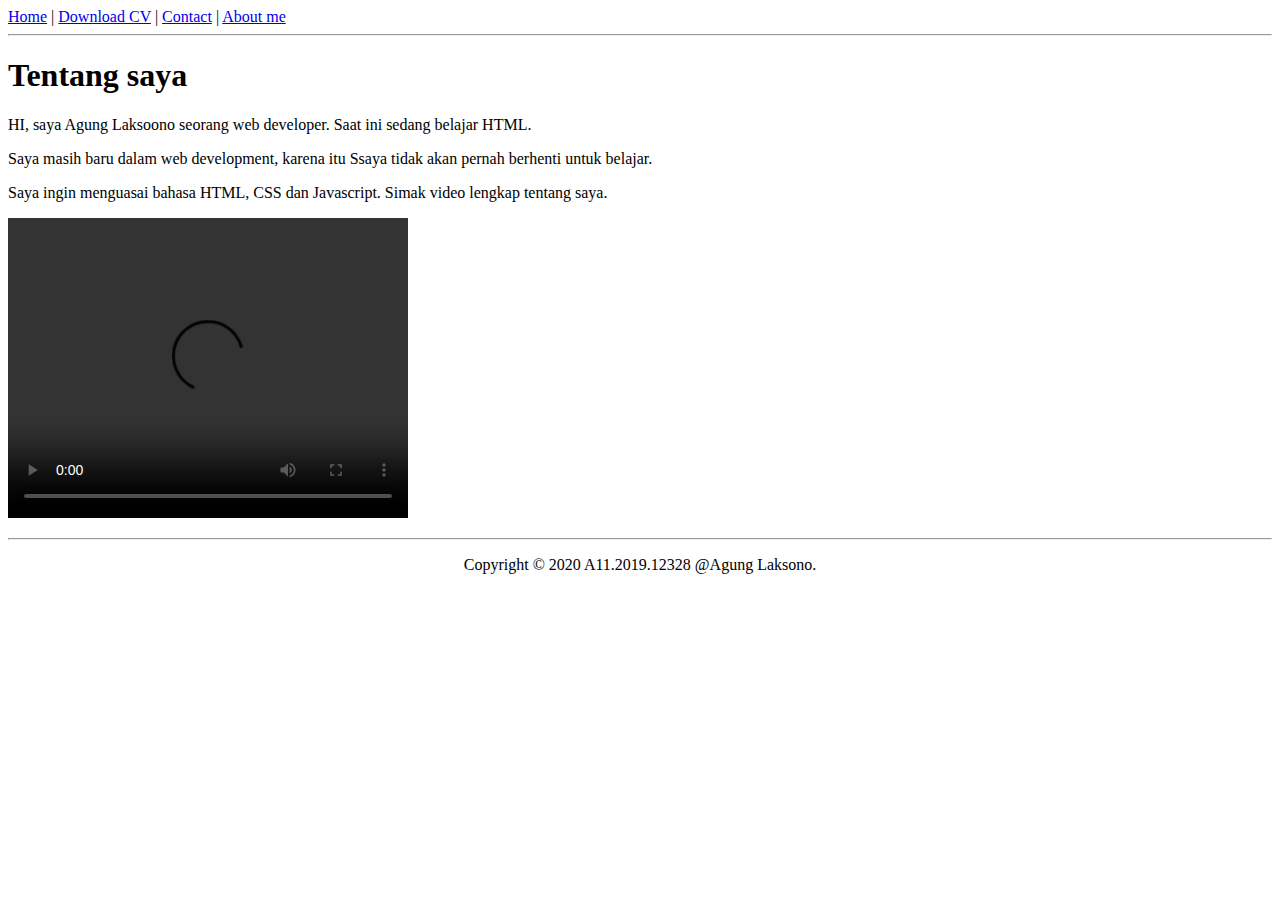
==== tentang.html @ 1a0c2f3e "praktikum6" ====
<!DOCTYPE html>
<html lang="en">

<head>
	<link rel="shortcut icon" href="favicon.ico" type="image/x-icon">
	<link rel="icon" href="favicon.ico" type="image/x-icon">
	<meta charset="UTF-8">
	<meta name="viewport" content="width=device-width, initial-scale=1.0">
	<title>Contoh Project Pemrograman Website</title>
</head>
<body>
	<nav>
		<a href="index.html">Home</a> |
		<a href="cv-name.pdf">Download CV</a> |
		<a href="kontak.html">Contact</a> |
		<a href="tentang.html">About me</a>
	</nav>
	<hr/>
	<article>
		<h1>Tentang saya</h1>
		<p>
			HI, saya Agung Laksoono seorang web developer.
			Saat ini sedang belajar HTML.
		</p>
		<p>
			Saya masih baru dalam web development, karena itu
			Ssaya tidak akan pernah berhenti untuk belajar.
		</p>
		<p>
			Saya ingin menguasai bahasa HTML, CSS dan Javascript.
			Simak video lengkap tentang saya.
		</p>
		<p>
			<Video controls width=400px height=300px>
				<source src="video/video-about.webm" type="video/webm"/>
			</Video>
		</p>
	</article>
				
	<hr>

	<footer style="text-align: center;">
		<p> Copyright &copy; 2020 A11.2019.12328 @Agung Laksono.</p>
	</footer>

</body>
</html>
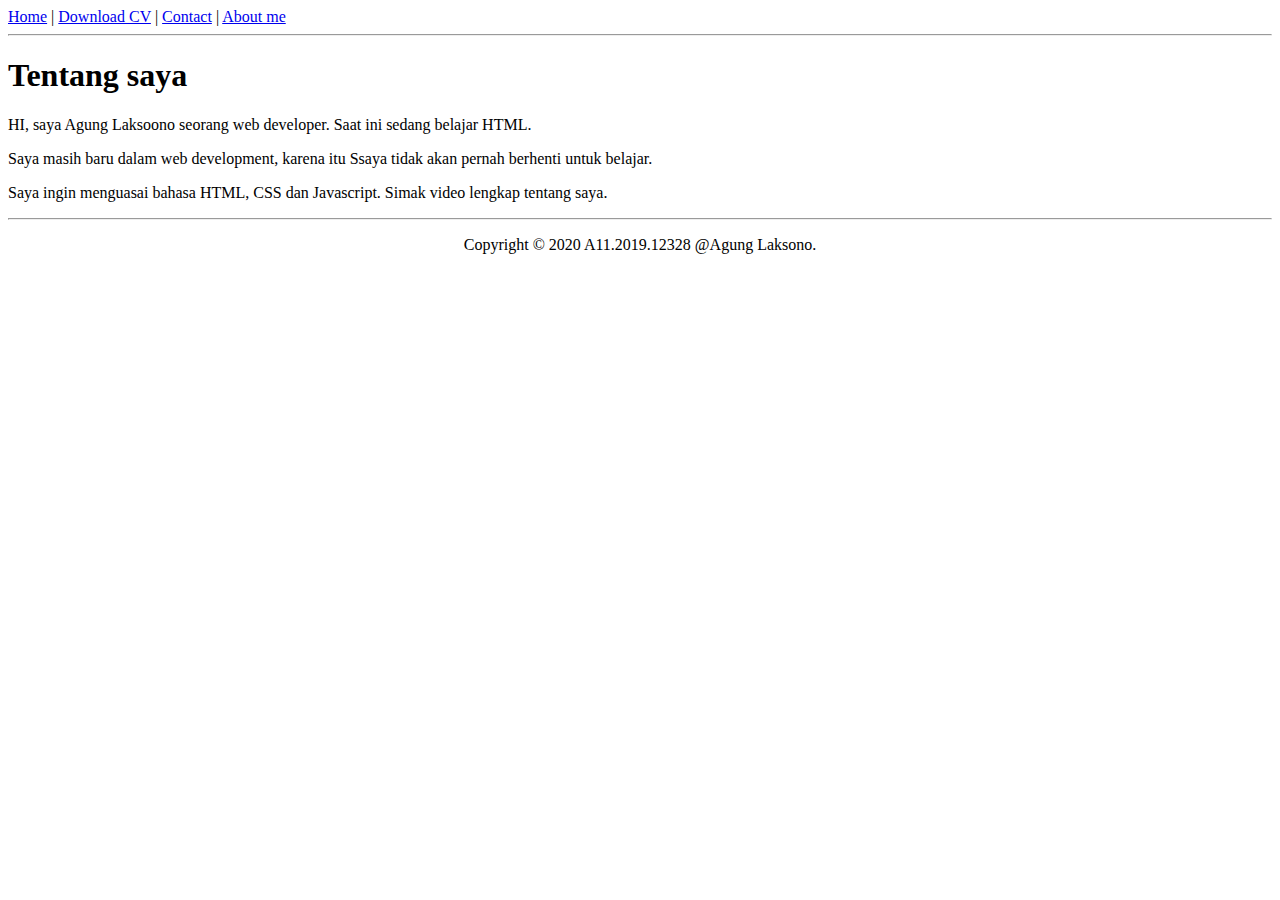
==== commit ee4c196b: "praktikumdanlatihan6" ====
--- a/tentang.html
+++ b/tentang.html
@@ -30,11 +30,7 @@
 			Saya ingin menguasai bahasa HTML, CSS dan Javascript.
 			Simak video lengkap tentang saya.
 		</p>
-		<p>
-			<Video controls width=400px height=300px>
-				<source src="video/video-about.webm" type="video/webm"/>
-			</Video>
-		</p>
+		
 	</article>
 				
 	<hr>
